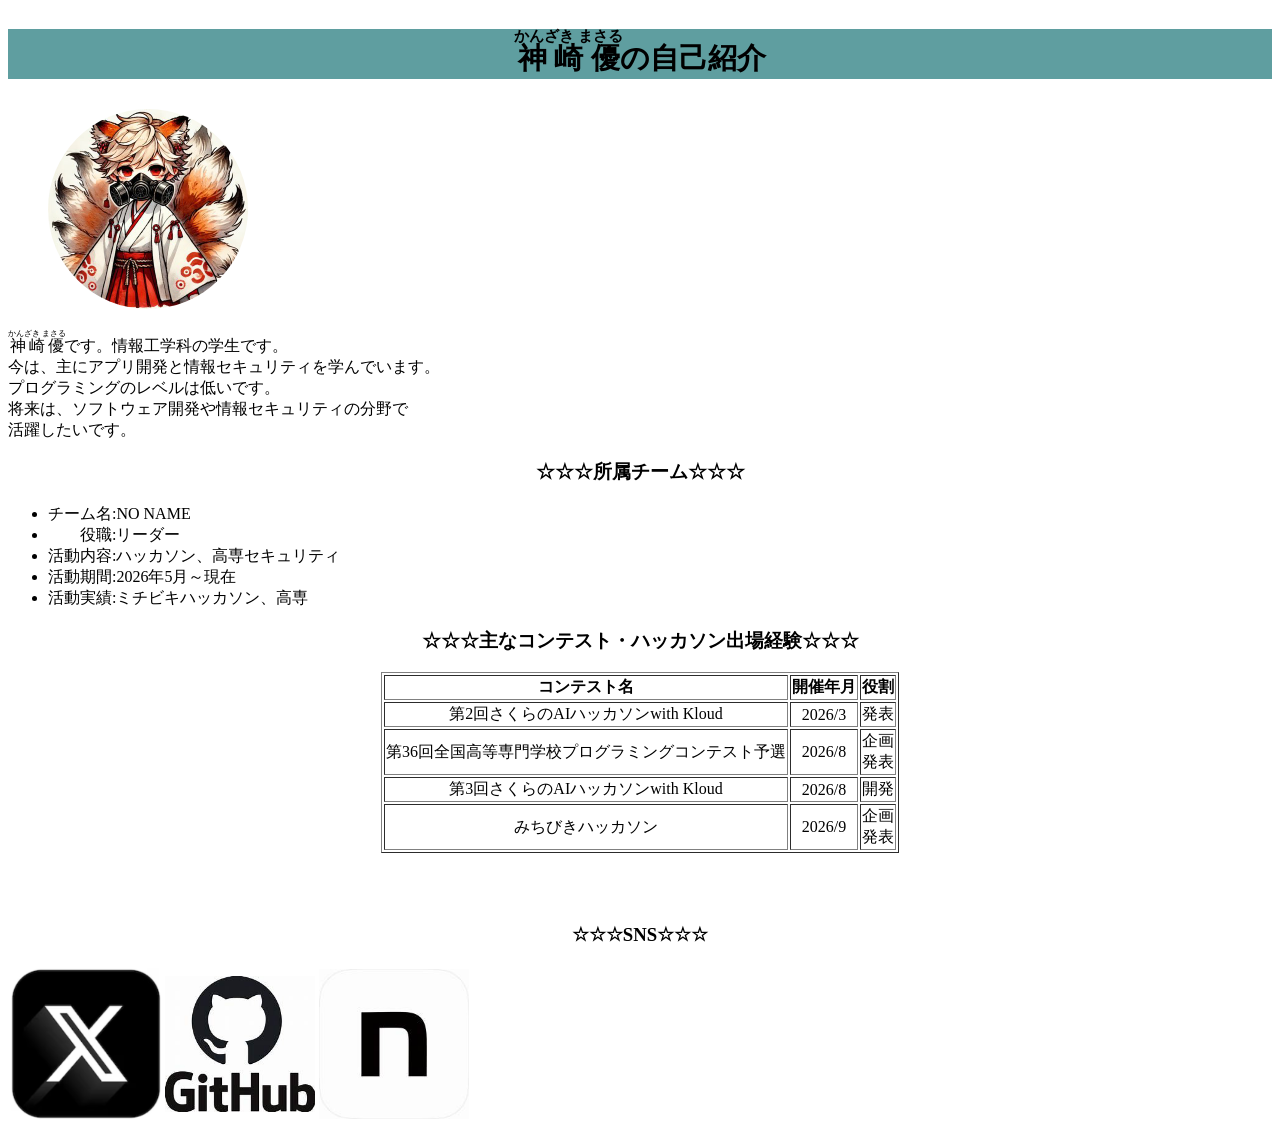
==== index.html @ 53d9fac0 "first commit" ====
<!DOCTYPE html>
<html lang="en">
<head>
    <meta charset="UTF-8">
    <meta name="viewport" content="width=device-width, initial-scale=1.0">
    <title>神崎優の自己紹介</title>
     <link rel="stylesheet" href="style.css">
</head>
<body>
    <header>
        <h3><ruby>神崎優<rt>かんざき まさる</rt></ruby>の自己紹介</h3>
    </header>
    <div class="fkex">
   <figure class="photo">
        <img src="kannzakimasaru.jpg" alt="神崎優の写真" width="200" style="border-radius: 50%;" style="text-align:center">
    </figure>
    <p class="text" style="text-align:left">
        <ruby>神崎優<rt>かんざき まさる</rt></ruby>です。情報工学科の学生です。
    <br>今は、主にアプリ開発と情報セキュリティを学んでいます。
    <br>プログラミングのレベルは低いです。
    <br>将来は、ソフトウェア開発や情報セキュリティの分野で
    <br>活躍したいです。
    </p>
    </div>
    
    <p class="text" style="text-align:center">
        <h3 style="text-align: center;">☆☆☆所属チーム☆☆☆</h3>
        <ul>
            <li>チーム名:NO NAME</li>
            <li>　　役職:リーダー</li>
            <li>活動内容:ハッカソン、高専セキュリティ</li>
            <li>活動期間:2026年5月～現在</li>
            <li>活動実績:ミチビキハッカソン、高専</li>
        </ul>
    </p>
    <p class="text" style="text-align: center;">
        <h3 style="text-align: center;">☆☆☆主なコンテスト・ハッカソン出場経験☆☆☆</h3>
        <table border="1" style="margin: 0 auto;">
            <tr>
                <th>コンテスト名</th>
                <th>開催年月</th>
                <th>役割</th>
            </tr>
            <tr>
                <td style="text-align:center">第2回さくらのAIハッカソンwith Kloud</td>
                <td style="text-align: center;">2026/3</td>
                <td style="text-align: center;">発表</td>
            </tr>
            <tr>
                <td>第36回全国高等専門学校プログラミングコンテスト予選</td>
                <td style="text-align: center;">2026/8</td>
                <td style="text-align: center;">企画<br>発表</td>
            </tr>
            <tr>
                <td style="text-align:center">第3回さくらのAIハッカソンwith Kloud</td>
                <td style="text-align: center;">2026/8</td>
                <td style="text-align: center;">開発</td>
            </tr>
            <tr>
                <td style="text-align:center">みちびきハッカソン</td>
                <td style="text-align: center;">2026/9</td>
                <td style="text-align: center;">企画<br>発表</td>
            </tr>
        </table>
    </p> 
    <br><br>
    <p class="text" style="text-align: center;">
        <h3 style="text-align: center;">☆☆☆SNS☆☆☆</h3>
    <table>
        <tr>
            <td style="text-align: center;">
                <a href="https://x.com/musasabi1287" target="_blank">
                    <img src="Xaicon.png" alt="Xのリンク" style="text-align:center" width="150">
                </a>
            </td>
            <td style="text-align: center;">
                <a href="https://github.com/Kanzakimasaru0418" target="_blank">
                    <img src="githubaicon.jpg" alt="githubのリンク" style="text-align:center" width="150">
                </a>
            </td>
            <td style="text-align: right;">
                <a href="https://note.com/great_elk8821" target="_blank">
                    <img src="note.jpg" alt="noteのリンク" style="text-align:right" width="150">
                </a>
            </td>
        </tr>
    </table>
    </p>
</body>
</html>
---- style.css ----
@charset "UTF-8";

header {
    font-size: 25px;
    font-weight: bold;
    text-align: center;
    margin-top: 20px;
    background-color: cadetblue;
}
hgroup {
    text-align: center;
    margin-top: 10px;
}
p {
    text-align: center;
}
footer {
    text-align: center;
}
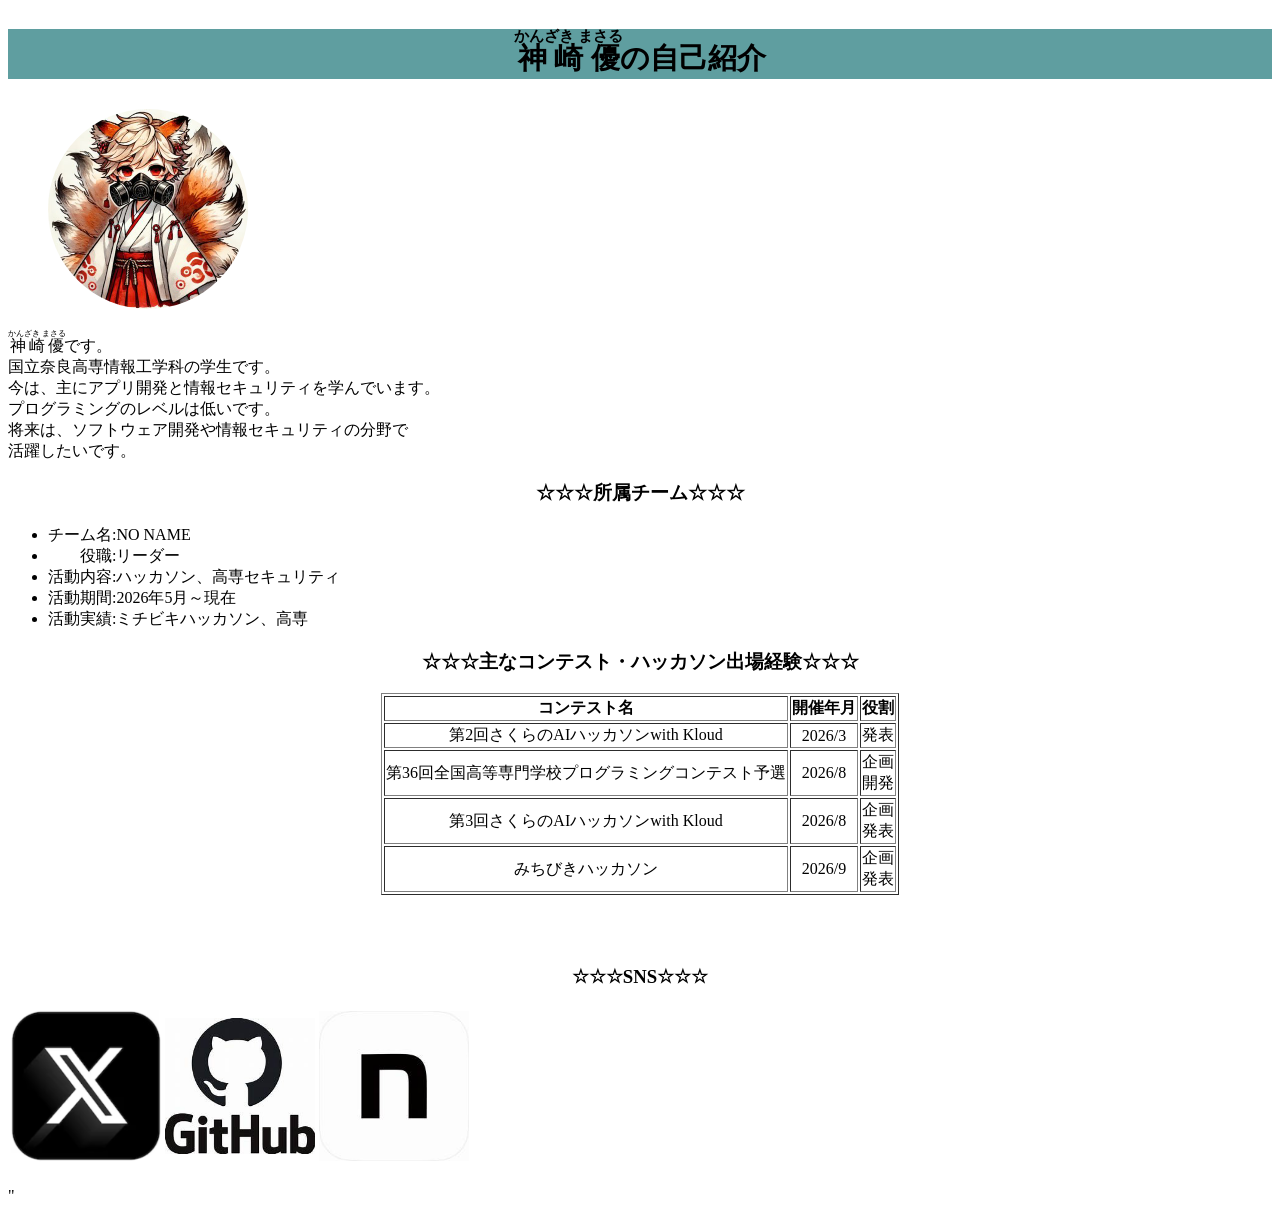
==== commit 30a22b62: "プロフィールと仕事の欄を作成" ====
--- a/index.html
+++ b/index.html
@@ -15,7 +15,8 @@
         <img src="kannzakimasaru.jpg" alt="神崎優の写真" width="200" style="border-radius: 50%;" style="text-align:center">
     </figure>
     <p class="text" style="text-align:left">
-        <ruby>神崎優<rt>かんざき まさる</rt></ruby>です。情報工学科の学生です。
+        <ruby>神崎優<rt>かんざき まさる</rt></ruby>です。
+    <br>国立奈良高専情報工学科の学生です。
     <br>今は、主にアプリ開発と情報セキュリティを学んでいます。
     <br>プログラミングのレベルは低いです。
     <br>将来は、ソフトウェア開発や情報セキュリティの分野で
@@ -49,12 +50,12 @@
             <tr>
                 <td>第36回全国高等専門学校プログラミングコンテスト予選</td>
                 <td style="text-align: center;">2026/8</td>
-                <td style="text-align: center;">企画<br>発表</td>
+                <td style="text-align: center;">企画<br>開発</td>
             </tr>
             <tr>
                 <td style="text-align:center">第3回さくらのAIハッカソンwith Kloud</td>
                 <td style="text-align: center;">2026/8</td>
-                <td style="text-align: center;">開発</td>
+                <td style="text-align: center;">企画<br>発表</td>
             </tr>
             <tr>
                 <td style="text-align:center">みちびきハッカソン</td>
@@ -66,6 +67,8 @@
     <br><br>
     <p class="text" style="text-align: center;">
         <h3 style="text-align: center;">☆☆☆SNS☆☆☆</h3>
+    </p>
+    <p>
     <table>
         <tr>
             <td style="text-align: center;">
@@ -86,5 +89,9 @@
         </tr>
     </table>
     </p>
+    <p class="text" style="text-align: left;">
+    <h3 style="text-align:center;"></h3>"
+    </p>
+    
 </body>
 </html>
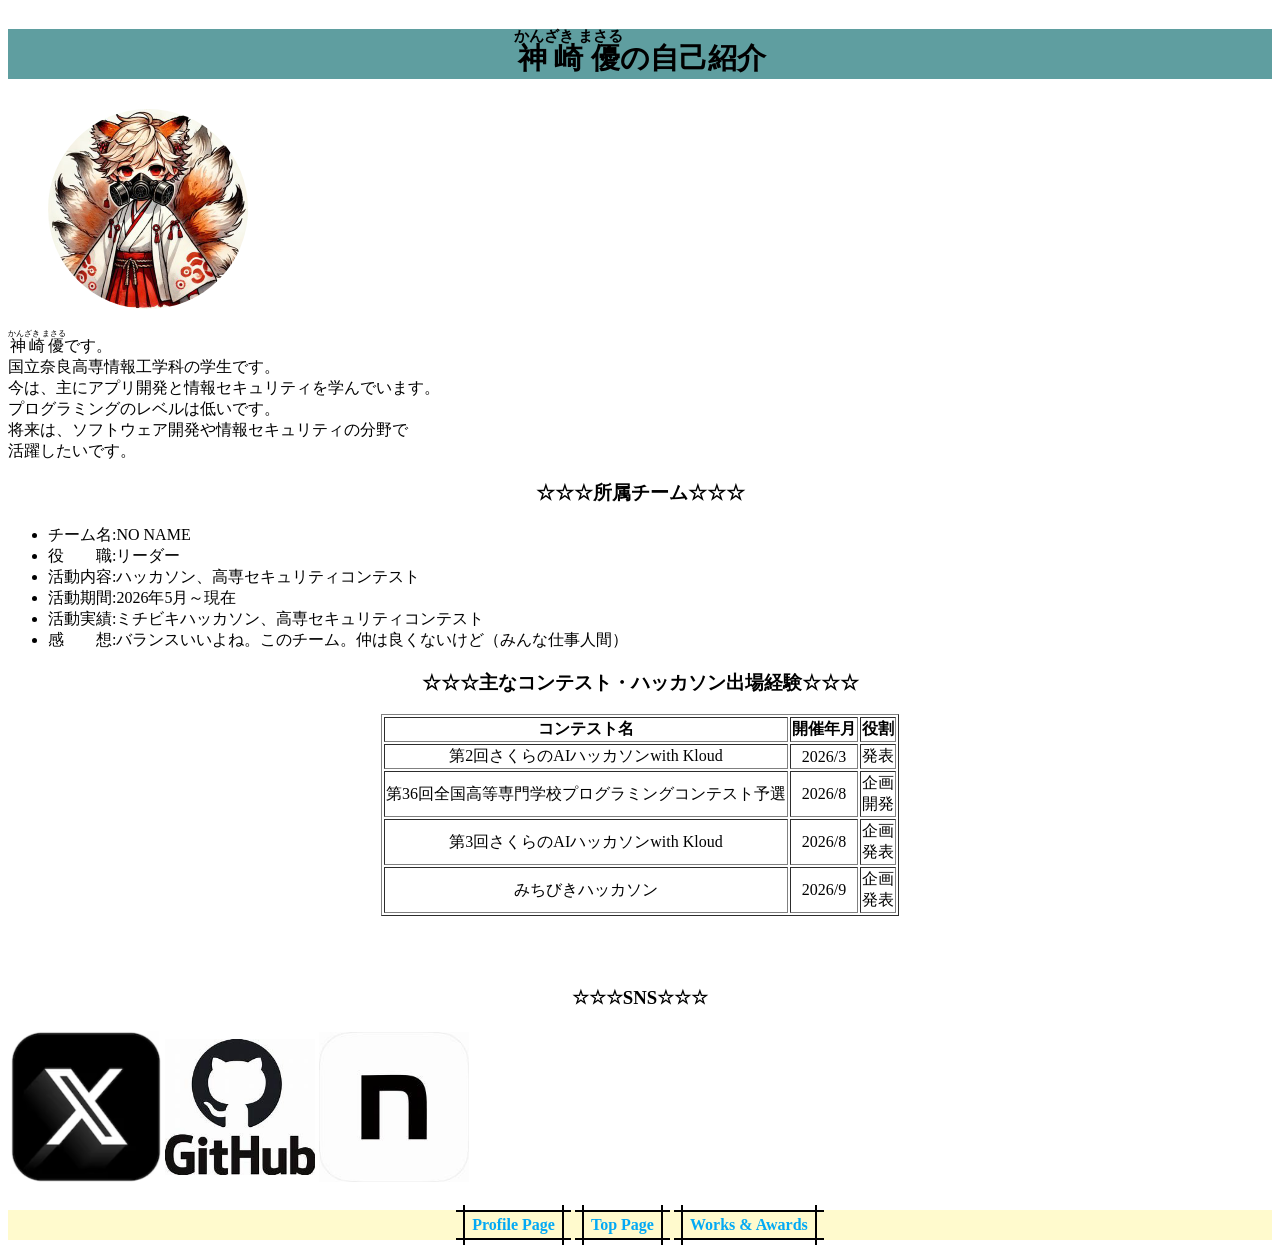
==== commit dbe6b71c: "huge" ====
--- a/index.html
+++ b/index.html
@@ -12,7 +12,7 @@
     </header>
     <div class="fkex">
    <figure class="photo">
-        <img src="kannzakimasaru.jpg" alt="神崎優の写真" width="200" style="border-radius: 50%;" style="text-align:center">
+        <img src="assets/kannzakimasaru.jpg" alt="神崎優の写真" width="200" style="border-radius: 50%;" style="text-align:center">
     </figure>
     <p class="text" style="text-align:left">
         <ruby>神崎優<rt>かんざき まさる</rt></ruby>です。
@@ -26,17 +26,18 @@
     
     <p class="text" style="text-align:center">
         <h3 style="text-align: center;">☆☆☆所属チーム☆☆☆</h3>
-        <ul>
+        <ul style="text-align:left">
             <li>チーム名:NO NAME</li>
-            <li>　　役職:リーダー</li>
-            <li>活動内容:ハッカソン、高専セキュリティ</li>
+            <li>役　　職:リーダー</li>
+            <li>活動内容:ハッカソン、高専セキュリティコンテスト</li>
             <li>活動期間:2026年5月～現在</li>
-            <li>活動実績:ミチビキハッカソン、高専</li>
+            <li>活動実績:ミチビキハッカソン、高専セキュリティコンテスト</li>
+            <li>感　　想:バランスいいよね。このチーム。仲は良くないけど（みんな仕事人間）</li>
         </ul>
     </p>
     <p class="text" style="text-align: center;">
         <h3 style="text-align: center;">☆☆☆主なコンテスト・ハッカソン出場経験☆☆☆</h3>
-        <table border="1" style="margin: 0 auto;">
+        <table border ="1" style="margin: 0 auto;">
             <tr>
                 <th>コンテスト名</th>
                 <th>開催年月</th>
@@ -73,25 +74,26 @@
         <tr>
             <td style="text-align: center;">
                 <a href="https://x.com/musasabi1287" target="_blank">
-                    <img src="Xaicon.png" alt="Xのリンク" style="text-align:center" width="150">
+                    <img src="assets/Xaicon.png" alt="Xのリンク" style="text-align:center" width="150">
                 </a>
             </td>
             <td style="text-align: center;">
                 <a href="https://github.com/Kanzakimasaru0418" target="_blank">
-                    <img src="githubaicon.jpg" alt="githubのリンク" style="text-align:center" width="150">
+                    <img src="assets/githubaicon.jpg" alt="githubのリンク" style="text-align:center" width="150">
                 </a>
             </td>
             <td style="text-align: right;">
                 <a href="https://note.com/great_elk8821" target="_blank">
-                    <img src="note.jpg" alt="noteのリンク" style="text-align:right" width="150">
+                    <img src="assets/note.jpg" alt="noteのリンク" style="text-align:right" width="150">
                 </a>
             </td>
         </tr>
     </table>
     </p>
-    <p class="text" style="text-align: left;">
-    <h3 style="text-align:center;"></h3>"
-    </p>
-    
+    <footer>
+        <a href="profile.html" class="btn-cross">Profile Page</a>
+        <a href="index.html" class="btn-cross">Top Page</a>
+        <a href="work.html" class="btn-cross">Works & Awards</a>
+    </footer>
 </body>
 </html>
--- a/style.css
+++ b/style.css
@@ -16,4 +16,51 @@
 }
 footer {
     text-align: center;
-}+}
+.btn-cross {
+  display: inline-block;
+  position: relative;
+  padding: 0.25em 1em;
+  border-top: solid 2px black;
+  border-bottom: solid 2px black;
+  text-decoration: none;
+  font-weight: bold;
+  color: #03A9F4;
+}
+.btn-cross:before, .btn-cross:after {
+  content: '';
+  position: absolute;
+  top: -7px;
+  width: 2px;
+  height: -webkit-calc(100% + 14px);
+  height: calc(100% + 14px);
+  background-color: black;
+  transition: .3s;
+}
+.btn-cross:before {
+  left: 7px;
+}
+.btn-cross:after {
+  right: 7px;
+}
+.btn-cross:hover:before {
+  top: 0px;
+  left:0;
+  height: 100%;
+}
+.btn-cross:hover:after {
+  top: 0px;
+  right: 0;
+  height: 100%;
+}
+
+footer {
+    text-align: center;
+    margin-top: 20px;
+    color: #03A9F4;
+    background-color: 	#FFFACD
+}
+footer a {
+    padding: 15px 20px;
+    display: inline-block;
+}
